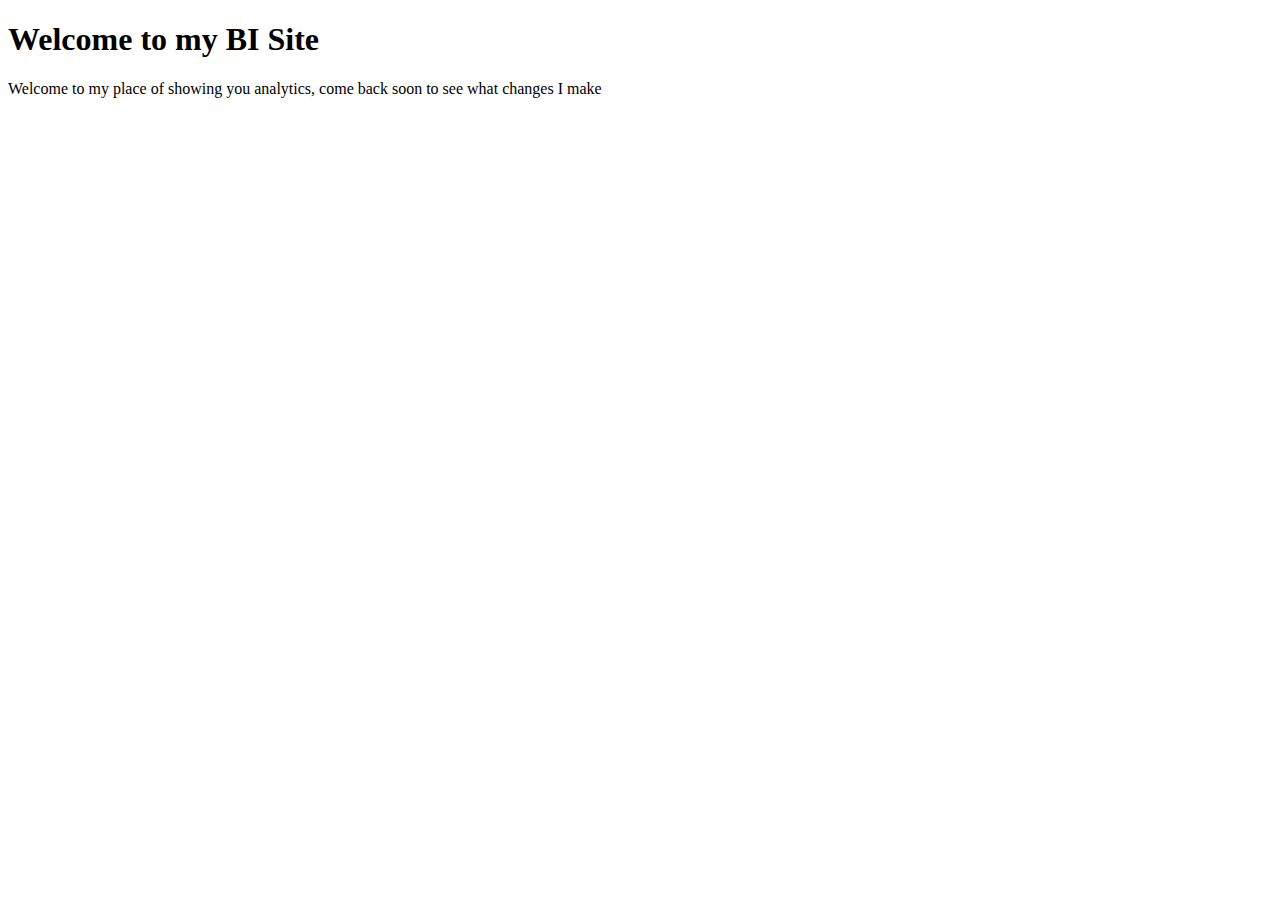
==== index.html @ 57a1e808 "First Webpage" ====
<!DOCTYPE html>
<html lang="en">
<head>
    <meta charset="UTF-8">
    <meta http-equiv="X-UA-Compatible" content="IE=edge">
    <meta name="viewport" content="width=device-width, initial-scale=1.0">
    <title>Taylor's Site</title>
</head>
<body>
    <h1>Welcome to my BI Site</h1>
    <p>Welcome to my place of showing you analytics, 
        come back soon to see what changes I make</p>
</body>
</html>
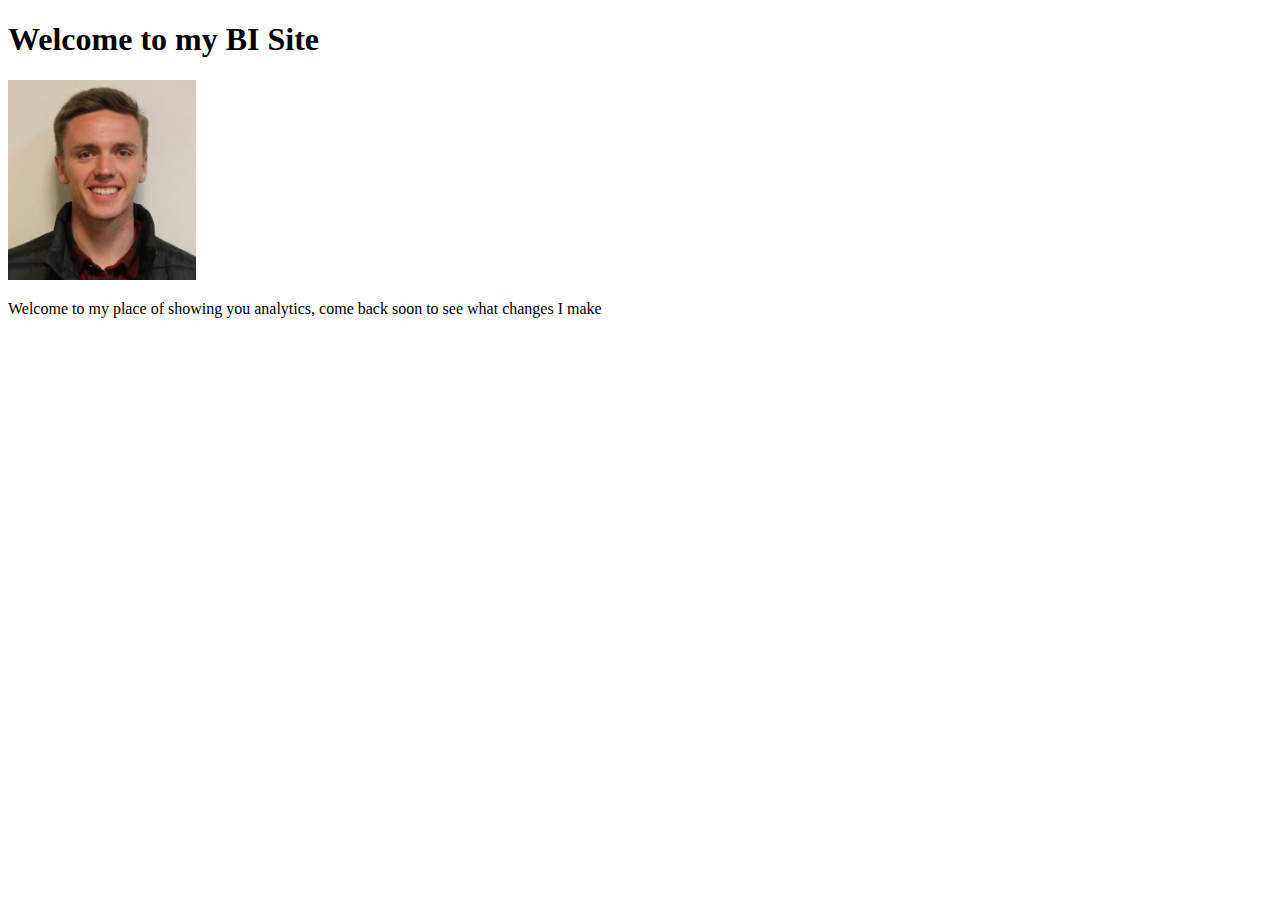
==== commit 148ad1d0: "Added photo of me" ====
--- a/index.html
+++ b/index.html
@@ -8,6 +8,7 @@
 </head>
 <body>
     <h1>Welcome to my BI Site</h1>
+    <img src="headshot.png" height="200px">
     <p>Welcome to my place of showing you analytics, 
         come back soon to see what changes I make</p>
 </body>
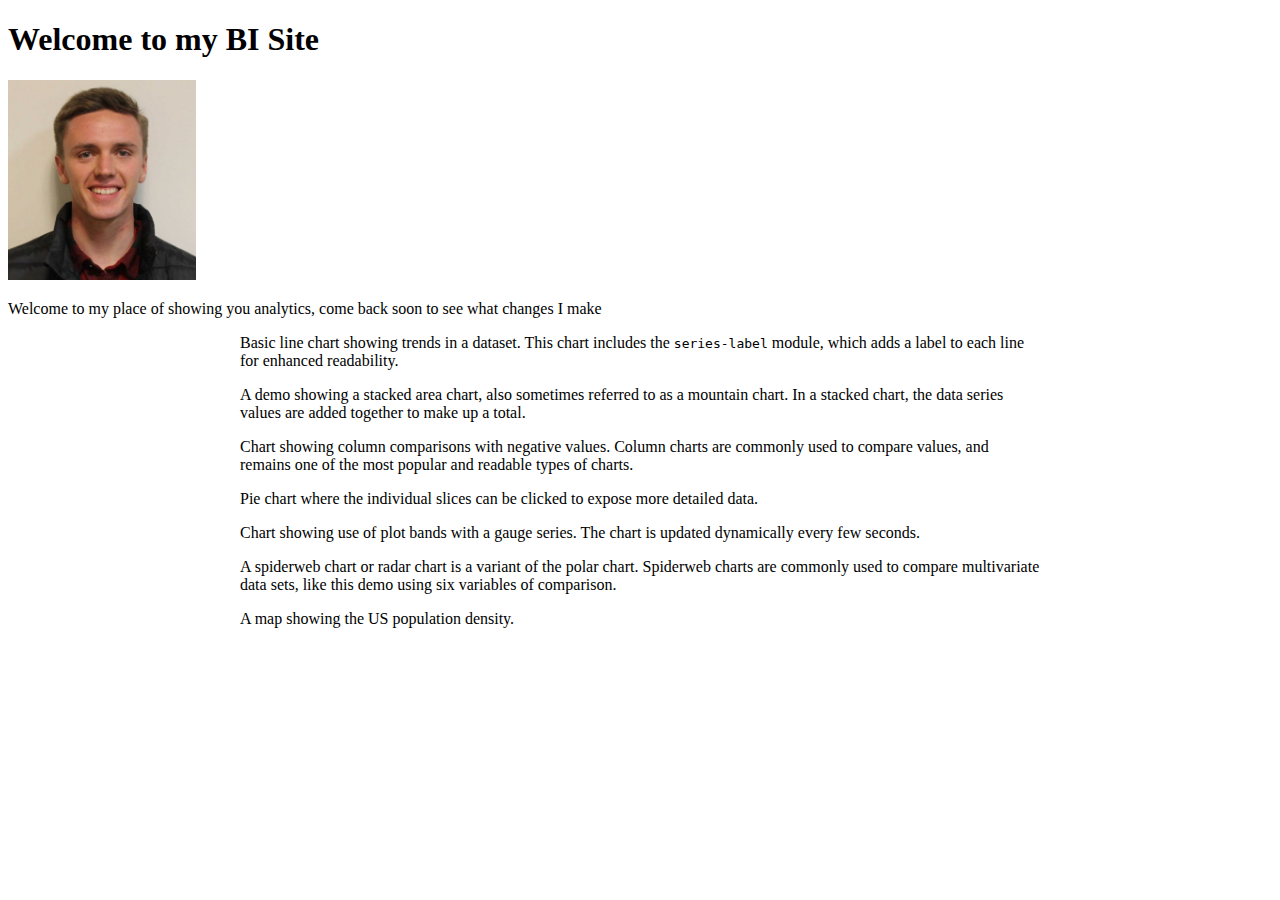
==== commit 0f04d1ac: "Added JS FIDDLE to site" ====
--- a/index.html
+++ b/index.html
@@ -5,11 +5,99 @@
     <meta http-equiv="X-UA-Compatible" content="IE=edge">
     <meta name="viewport" content="width=device-width, initial-scale=1.0">
     <title>Taylor's Site</title>
+    <link rel="stylesheet" href="styles.css">
 </head>
 <body>
     <h1>Welcome to my BI Site</h1>
     <img src="headshot.png" height="200px">
     <p>Welcome to my place of showing you analytics, 
         come back soon to see what changes I make</p>
+
+        <script src="https://code.highcharts.com/maps/highmaps.js"></script>
+        <script src="https://code.highcharts.com/maps/modules/data.js"></script>
+        <script src="https://code.highcharts.com/maps/modules/exporting.js"></script>
+        <script src="https://code.highcharts.com/maps/modules/offline-exporting.js"></script>
+        <script src="https://code.highcharts.com/maps/modules/accessibility.js"></script>
+        <script src="https://code.highcharts.com/highcharts.js"></script>
+        <script src="https://code.highcharts.com/modules/series-label.js"></script>
+        <script src="https://code.highcharts.com/modules/exporting.js"></script>
+        <script src="https://code.highcharts.com/modules/export-data.js"></script>
+        <script src="https://code.highcharts.com/modules/accessibility.js"></script>
+        <script src="https://code.highcharts.com/highcharts-more.js"></script>
+        
+        <figure class="highcharts-figure">
+            <div id="line_container"></div>
+            <p class="highcharts-description">
+                Basic line chart showing trends in a dataset. This chart includes the
+                <code>series-label</code> module, which adds a label to each line for
+                enhanced readability.
+            </p>
+
+            <script src="line.js"></script>
+
+        </figure>
+
+        <figure class="highcharts-figure">
+            <div id="area_container"></div>
+            <p class="highcharts-description">
+                A demo showing a stacked area chart, also sometimes referred to as a
+                mountain chart. In a stacked chart, the data series values are added
+                together to make up a total.
+            </p>
+
+            <script src="area.js"></script>
+        </figure>
+
+        <figure class="highcharts-figure">
+            <div id="column_container"></div>
+            <p class="highcharts-description">
+                Chart showing column comparisons with negative values.
+                Column charts are commonly used to compare values, and remains one of
+                the most popular and readable types of charts.
+            </p>
+
+            <script src="column.js"></script>
+        </figure>
+
+        <figure class="highcharts-figure">
+            <div id="pie_container"></div>
+            <p class="highcharts-description">
+                Pie chart where the individual slices can be clicked to expose more
+                detailed data.
+            </p>
+
+            <script src="pie.js"></script>
+        </figure>
+
+        <figure class="highcharts-figure">
+            <div id="gauge_container"></div>
+            <p class="highcharts-description">
+                Chart showing use of plot bands with a gauge series. The chart is
+                updated dynamically every few seconds.
+            </p>
+
+            <script src="gauge.js"></script>
+        </figure>
+
+        <figure class="highcharts-figure">
+            <div id="spider_container"></div>
+            <p class="highcharts-description">
+                A spiderweb chart or radar chart is a variant of the polar chart.
+                Spiderweb charts are commonly used to compare multivariate data sets,
+                like this demo using six variables of comparison.
+            </p>
+            <script src="spider.js"></script>
+        </figure>
+
+        <figure class="highcharts-figure">
+            <div id="map_container"></div>
+            <p class="highcharts-description">
+                A map showing the US population density.
+            </p>
+            <script src="map.js"></script>
+        </figure>
+        
+
+
 </body>
 </html>--- a/styles.css
+++ b/styles.css
@@ -0,0 +1,55 @@
+.highcharts-figure,
+.highcharts-data-table table {
+    min-width: 360px;
+    max-width: 800px;
+    margin: 1em auto;
+}
+
+.highcharts-data-table table {
+    font-family: Verdana, sans-serif;
+    border-collapse: collapse;
+    border: 1px solid #ebebeb;
+    margin: 10px auto;
+    text-align: center;
+    width: 100%;
+    max-width: 500px;
+}
+
+.highcharts-data-table caption {
+    padding: 1em 0;
+    font-size: 1.2em;
+    color: #555;
+}
+
+.highcharts-data-table th {
+    font-weight: 600;
+    padding: 0.5em;
+}
+
+.highcharts-data-table td,
+.highcharts-data-table th,
+.highcharts-data-table caption {
+    padding: 0.5em;
+}
+
+.highcharts-data-table thead tr,
+.highcharts-data-table tr:nth-child(even) {
+    background: #f8f8f8;
+}
+
+.highcharts-data-table tr:hover {
+    background: #f1f7ff;
+}
+
+#container {
+    height: 500px;
+    min-width: 310px;
+    max-width: 600px;
+    margin: 0 auto;
+}
+
+.loading {
+    margin-top: 10em;
+    text-align: center;
+    color: gray;
+}
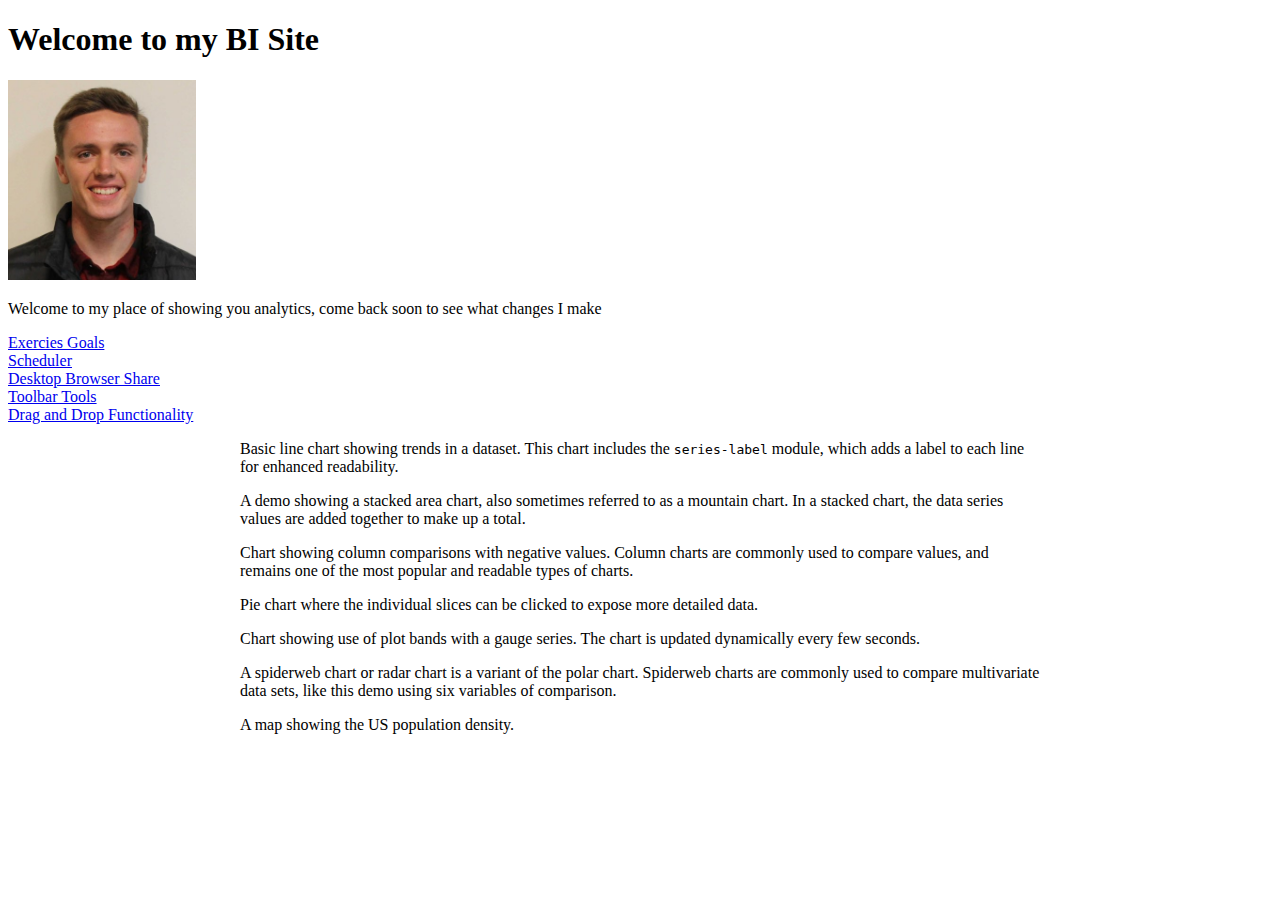
==== commit 52b8aa9d: "JQ Widgets Site Upload" ====
--- a/index.html
+++ b/index.html
@@ -12,6 +12,12 @@
     <img src="headshot.png" height="200px">
     <p>Welcome to my place of showing you analytics, 
         come back soon to see what changes I make</p>
+
+        <a href="jqwidgets-ver15.0.0/demos/Javascript%20%26%20JQuery/jqxchart/javascript_chart_combination_series.htm">Exercies Goals</a><br>
+        <a href="jqwidgets-ver15.0.0/demos/Javascript%20%26%20JQuery/jqxscheduler/scheduler-configure-scales.htm">Scheduler</a><br>
+        <a href="jqwidgets-ver15.0.0/demos/Javascript%20%26%20JQuery/jqxchart/javascript_chart_pie_series.htm">Desktop Browser Share</a><br>
+        <a href="jqwidgets-ver15.0.0/demos/Javascript%20%26%20JQuery/jqxtoolbar/javascript-toolbar-events.htm">Toolbar Tools</a><br>
+        <a href="jqwidgets-ver15.0.0/demos/Javascript%20%26%20JQuery/jqxdragdrop/defaultfunctionality.htm">Drag and Drop Functionality</a><br>
 
         <script src="https://code.highcharts.com/maps/highmaps.js"></script>
         <script src="https://code.highcharts.com/maps/modules/data.js"></script>
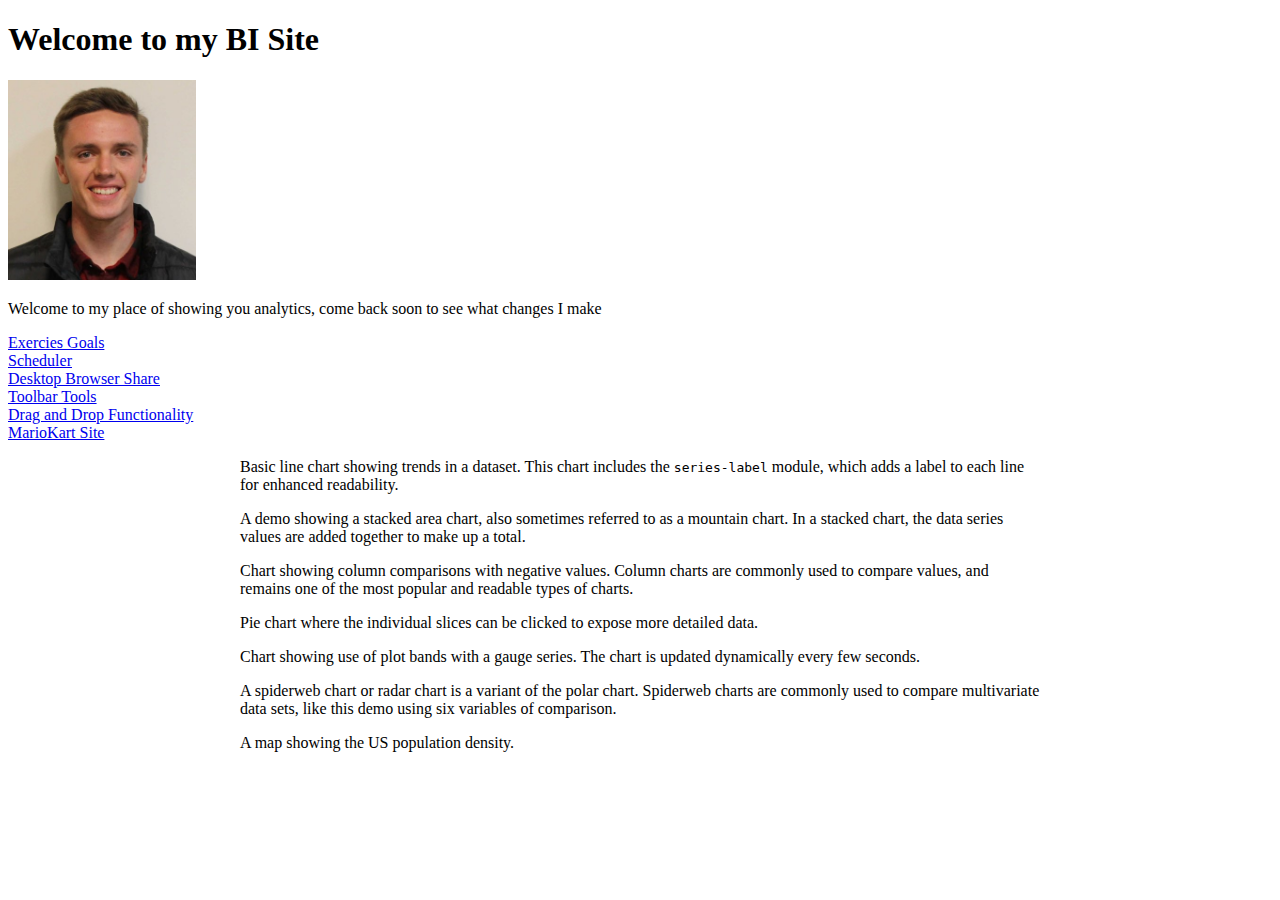
==== commit 8a330065: "Adding MarioKart site" ====
--- a/index.html
+++ b/index.html
@@ -18,6 +18,7 @@
         <a href="jqwidgets-ver15.0.0/demos/Javascript%20%26%20JQuery/jqxchart/javascript_chart_pie_series.htm">Desktop Browser Share</a><br>
         <a href="jqwidgets-ver15.0.0/demos/Javascript%20%26%20JQuery/jqxtoolbar/javascript-toolbar-events.htm">Toolbar Tools</a><br>
         <a href="jqwidgets-ver15.0.0/demos/Javascript%20%26%20JQuery/jqxdragdrop/defaultfunctionality.htm">Drag and Drop Functionality</a><br>
+        <a href="mariokart_site/">MarioKart Site</a>
 
         <script src="https://code.highcharts.com/maps/highmaps.js"></script>
         <script src="https://code.highcharts.com/maps/modules/data.js"></script>
